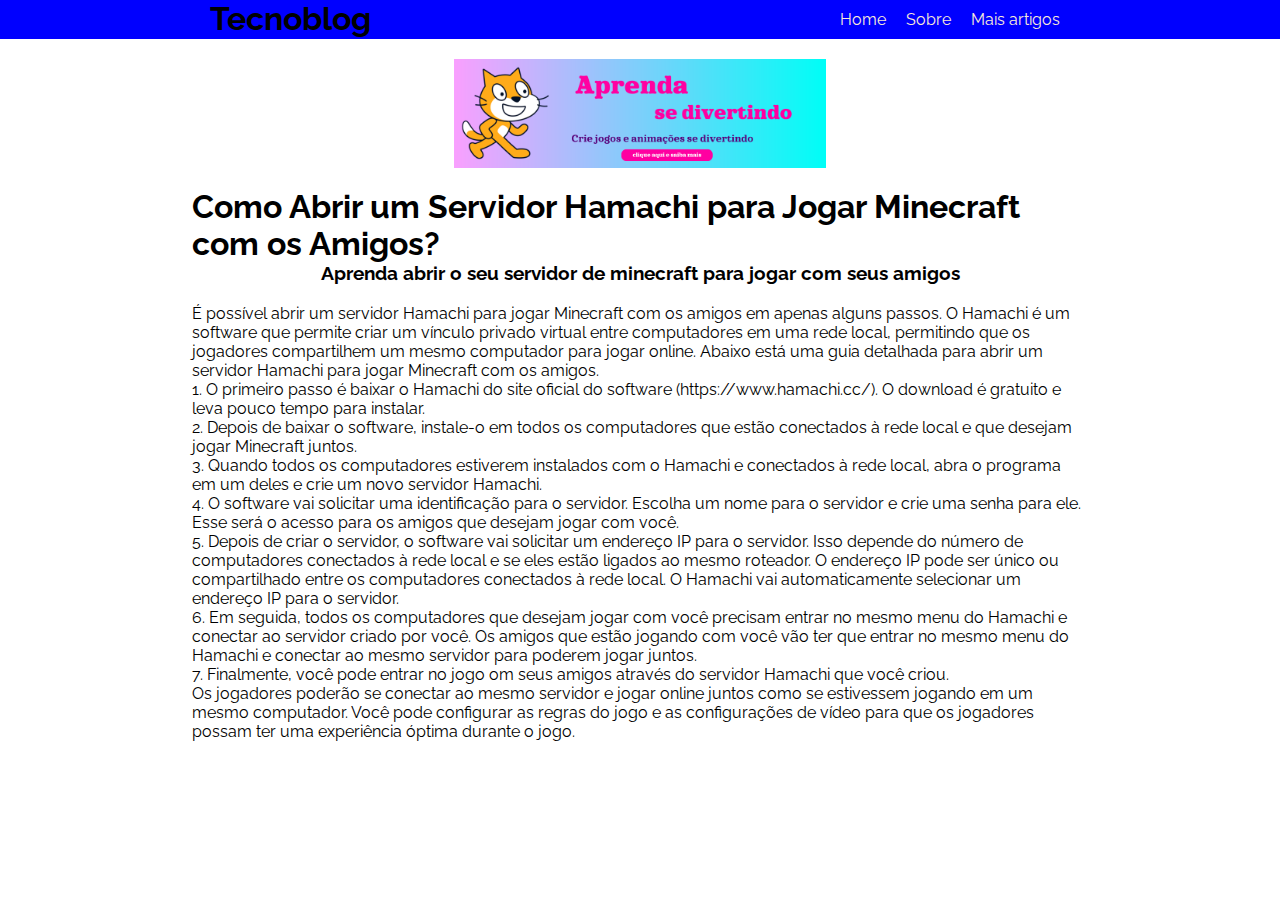
==== index.html @ 944101c1 "first commit" ====
<!DOCTYPE html>
<html lang="pt-br">
<head>
    <meta charset="UTF-8">
    <meta name="viewport" content="width=device-width, initial-scale=1.0">
    <link rel="stylesheet" href="/assets/CSS/styleindex.css">
    <title>Tecnoblog</title>
</head>
<body>
    <header>
        <h1>Tecnoblog</h1>
        <div class="menu_header">
            <ul>
                <li><a href="index.html">Home</a></li>
                <li><a href="index.html">Sobre</a></li>
                <li><a href="index.html">Mais artigos</a></li>
            </ul>
        </div>
    </header>
    <aside>
        <a href="LP.html"><img src="/assets/images/banner Scratch.png" alt="banner de propaganda Scratch"></a>
    </aside>
    <main>
        <p>
            <div class="titulos">
                <h1>Como Abrir um Servidor Hamachi para Jogar Minecraft com os Amigos?</h1>
                <h3>Aprenda abrir o seu servidor de minecraft para jogar com seus amigos</h3>
            </div>
            É possível abrir um servidor Hamachi para jogar Minecraft com os amigos em apenas alguns passos. O Hamachi é um software que permite criar um vínculo privado virtual entre computadores em uma rede local, permitindo que os jogadores compartilhem um mesmo computador para jogar online. Abaixo está uma guia detalhada para abrir um servidor Hamachi para jogar Minecraft com os amigos.
            <br>
            1. O primeiro passo é baixar o Hamachi do site oficial do software (https://www.hamachi.cc/). O download é gratuito e leva pouco tempo para instalar. <br>
            2. Depois de baixar o software, instale-o em todos os computadores que estão conectados à rede local e que desejam jogar Minecraft juntos. <br>
            3. Quando todos os computadores estiverem instalados com o Hamachi e conectados à rede local, abra o programa em um deles e crie um novo servidor Hamachi. <br>
            4. O software vai solicitar uma identificação para o servidor. Escolha um nome para o servidor e crie uma senha para ele. Esse será o acesso para os amigos que desejam jogar com você. <br>
            5. Depois de criar o servidor, o software vai solicitar um endereço IP para o servidor. Isso depende do número de computadores conectados à rede local e se eles estão ligados ao mesmo roteador. O endereço IP pode ser único ou compartilhado entre os computadores conectados à rede local. O Hamachi vai automaticamente selecionar um endereço IP para o servidor. <br>
            6. Em seguida, todos os computadores que desejam jogar com você precisam entrar no mesmo menu do Hamachi e conectar ao servidor criado por você. Os amigos que estão jogando com você vão ter que entrar no mesmo menu do Hamachi e conectar ao mesmo servidor para poderem jogar juntos. <br>
            7. Finalmente, você pode entrar no jogo om seus amigos através do servidor Hamachi que você criou. <br>
            Os jogadores poderão se conectar ao mesmo servidor e jogar online juntos como se estivessem jogando em um mesmo computador. Você pode configurar as regras do jogo e as configurações de vídeo para que os jogadores possam ter uma experiência óptima durante o jogo.
            </p>
    </main>
</body>
</html>
---- assets/CSS/styleindex.css ----
@import url('resets.css');

body{
    display: block;
    font-family: 'Courier New', Courier, monospace;
    width: 100%;
    height: 100%;
}
header{
    display: flex;
    background-color: blue;
    justify-content: space-around;
}
header ul{
    display: flex;
    justify-content: space-between;
}
header ul li{
    margin: 10px;
    list-style: none;
}
header ul li a{
    text-decoration: none;
    color: antiquewhite;
}
aside{
    margin: 20px;
}
aside a{   
    display: flex;
    justify-content: center;
}
aside a img{
    width: 30%;
    max-height: 20%;
}
main{
    margin: 0% 15% 0% 15%;
}
main .titulos{
    display: flex;
    flex-direction: column;
    justify-content: center;
    align-items: center;
    margin-bottom: 20px;
}
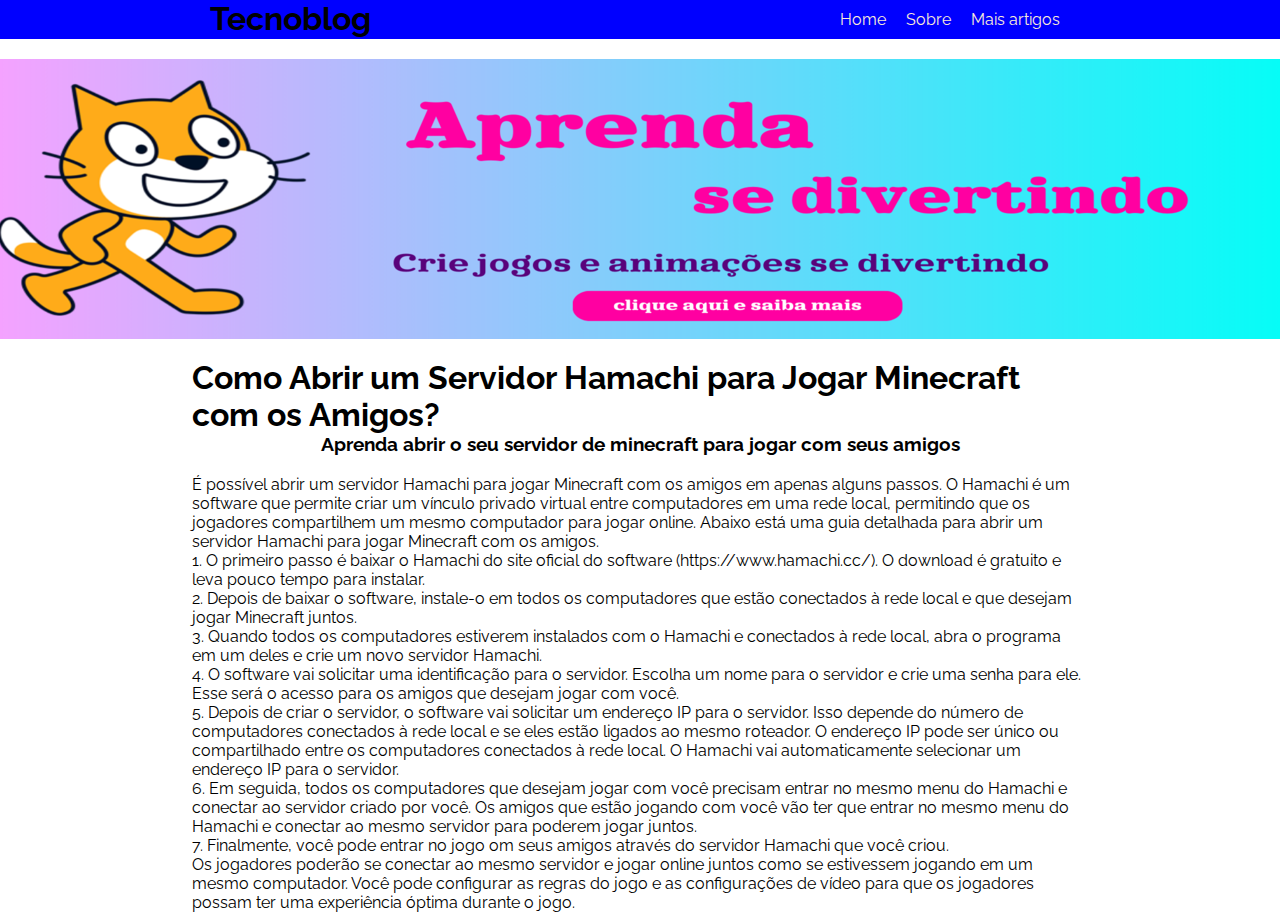
==== commit 516b4908: "teste" ====
--- a/index.html
+++ b/index.html
@@ -3,7 +3,7 @@
 <head>
     <meta charset="UTF-8">
     <meta name="viewport" content="width=device-width, initial-scale=1.0">
-    <link rel="stylesheet" href="/assets/CSS/styleindex.css">
+    <link rel="stylesheet" href="styleindex.css">
     <title>Tecnoblog</title>
 </head>
 <body>
@@ -18,7 +18,7 @@
         </div>
     </header>
     <aside>
-        <a href="LP.html"><img src="/assets/images/banner Scratch.png" alt="banner de propaganda Scratch"></a>
+        <a href="LP.html"><img src="assets/images/banner_scratch.png" alt=""></a>
     </aside>
     <main>
         <p>
--- a/styleindex.css
+++ b/styleindex.css
@@ -0,0 +1,42 @@
+@import url('resets.css');
+
+body{
+    display: block;
+    font-family: 'Courier New', Courier, monospace;
+    width: 100%;
+    height: 100%;
+}
+header{
+    display: flex;
+    background-color: blue;
+    justify-content: space-around;
+}
+header ul{
+    display: flex;
+    justify-content: space-between;
+}
+header ul li{
+    margin: 10px;
+    list-style: none;
+}
+header ul li a{
+    text-decoration: none;
+    color: antiquewhite;
+}
+aside{
+    margin: 20px;
+}
+aside a{   
+    display: flex;
+    justify-content: center;
+}
+main{
+    margin: 0% 15% 0% 15%;
+}
+main .titulos{
+    display: flex;
+    flex-direction: column;
+    justify-content: center;
+    align-items: center;
+    margin-bottom: 20px;
+}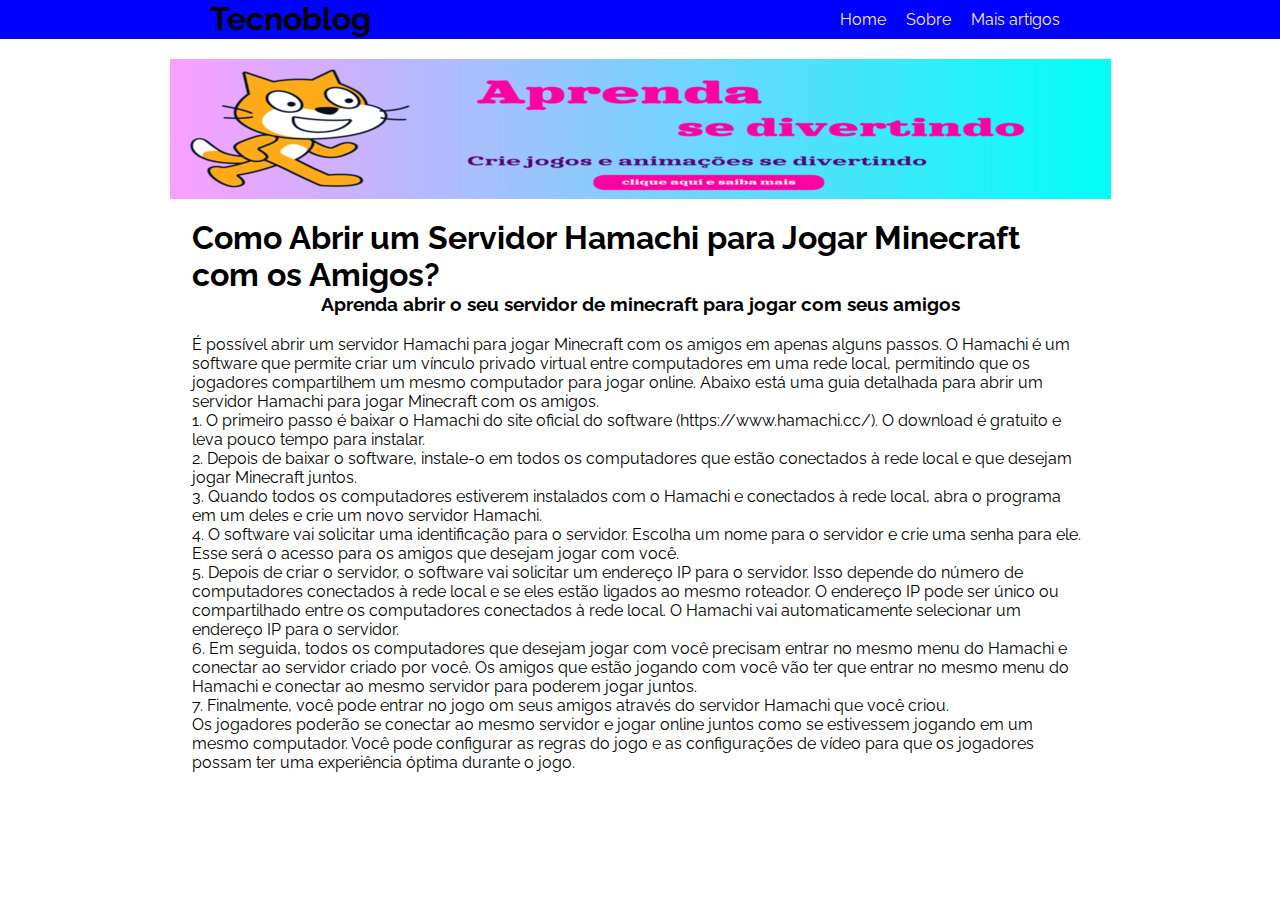
==== commit 84cbcd8d: "teste 1" ====
--- a/index.html
+++ b/index.html
@@ -18,7 +18,7 @@
         </div>
     </header>
     <aside>
-        <a href="LP.html"><img src="assets/images/banner_scratch.png" alt=""></a>
+        <a href="LP.html"><img src="assets/images/banner_scratch.png" alt="Banner scratch"></a>
     </aside>
     <main>
         <p>
